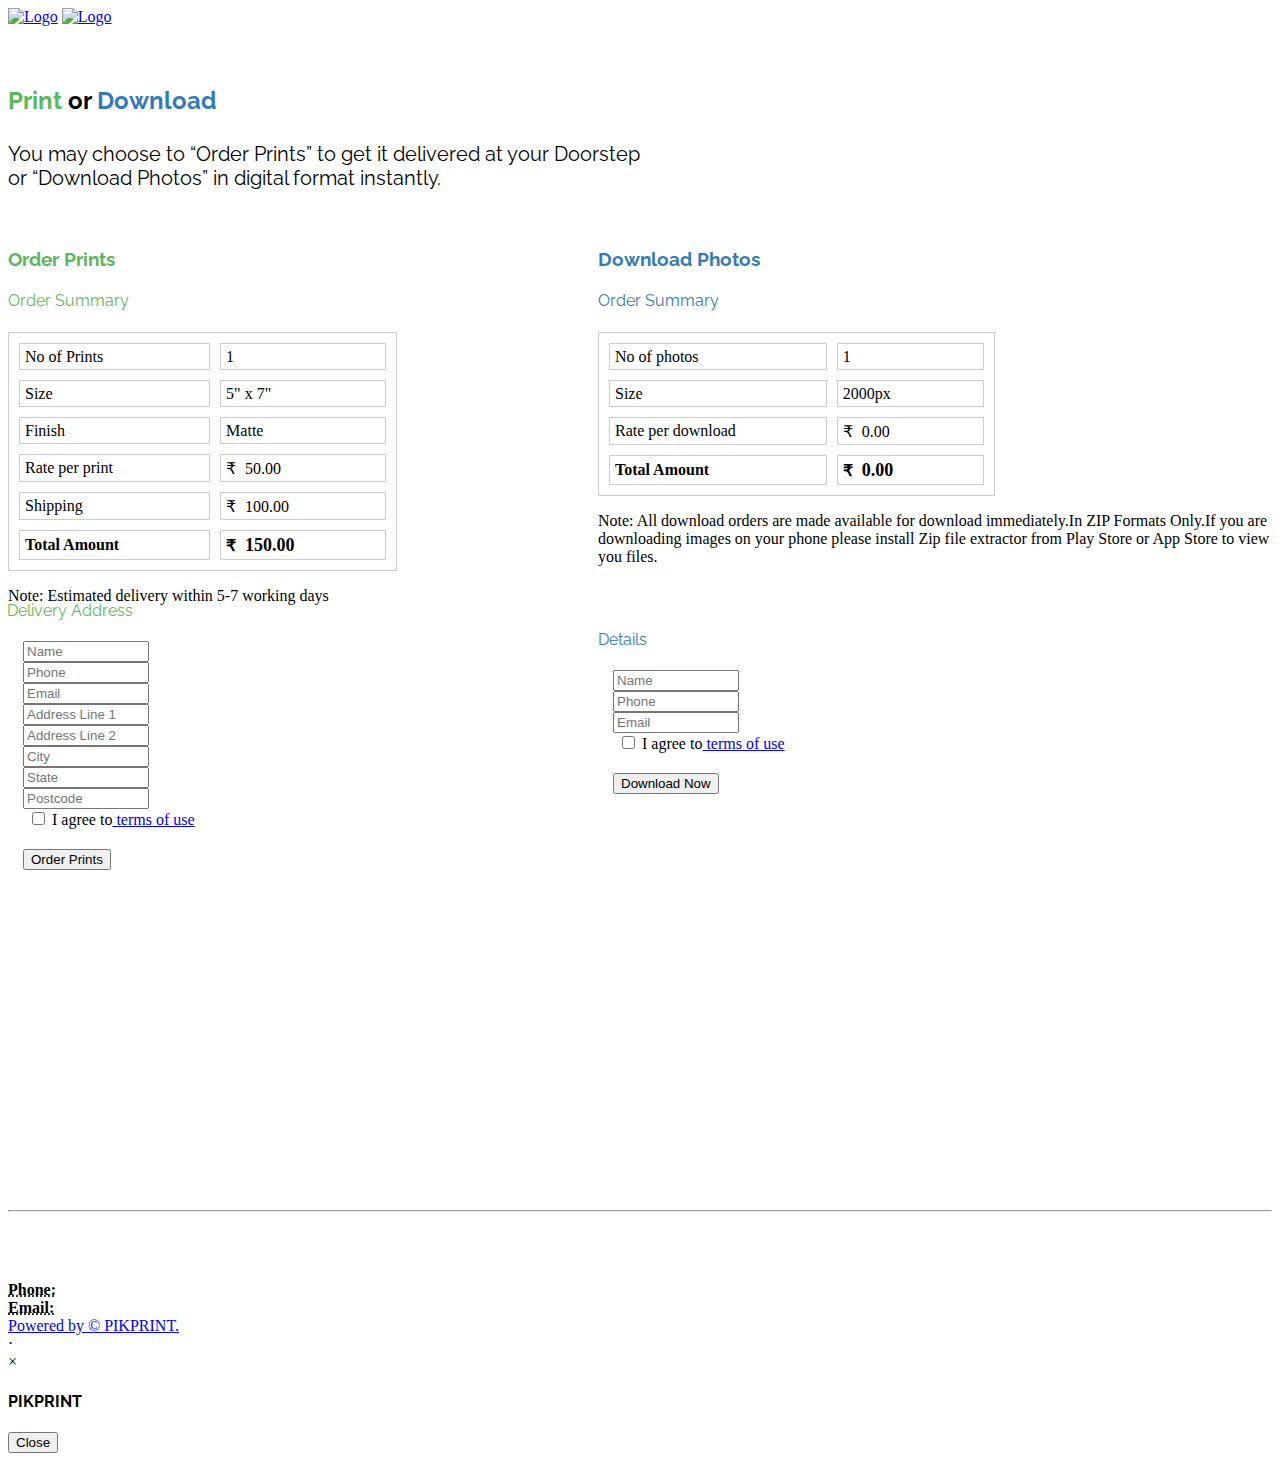
==== index.html @ 06d206bf "Update index.html" ====
<html dir="ltr" lang="en-US"><head>
    <title>PIKPRINT - Online photo printing service in India</title>
    <meta http-equiv="content-type" content="text/html; charset=utf-8">
    <meta name="generator" content=".Net MVC">
    <meta name="copyright" content="2018 All Rights Reserved by PIKPRINT.">
    <meta name="language" content="en-US">
    <meta name="author" content="PIKPRINT">

    <!-- Stylesheets
    ============================================= -->
    <link href="http://fonts.googleapis.com/css?family=Lato:300,400,400italic,600,700|Raleway:300,400,500,600,700|Crete+Round:400italic" rel="stylesheet" type="text/css">
    <link rel="stylesheet" href="css/bootstrap.css" type="text/css">
    <link rel="stylesheet" href="css/style.css" type="text/css">
    <link rel="stylesheet" href="css/swiper.css" type="text/css">
    <link rel="stylesheet" href="css/dark.css" type="text/css">
    <link rel="stylesheet" href="css/font-icons.css" type="text/css">
    <link rel="stylesheet" href="css/animate.css" type="text/css">
    <link rel="stylesheet" href="css/magnific-popup.css" type="text/css">
    <link rel="stylesheet" href="css/responsive.css" type="text/css">
    <link rel="stylesheet" href="css/custom.css" type="text/css">
    <meta name="viewport" content="width=device-width, initial-scale=1">
    <!--[if lt IE 9]>
        <script src="http://css3-mediaqueries-js.googlecode.com/svn/trunk/css3-mediaqueries.js"></script>
    <![endif]-->
    <style>
		h2,h3,h4{
		font-family:'Raleway', sans-serif;
		}
        #frmPersonalDetails .form-group, #frmPersonalDetailsDownload .form-group {
            margin-bottom: 0;
            position: relative;
        }

        ul.parsley-errors-list {
            position: absolute;
            top: 5px;
            right: 10px;
        }
        ul.parsley-errors-list li{
           color:red;
        }
		.form-control{
		width:68% ! important;
		}
		.add-left{
		left: 20px ! important;
		}
		.add-left-1{
		left: 605px ! important;
		}
		.add-top{
		top: 350px ! important;
		}
		td, th{
		padding-right: 90px ! important;
		padding-bottom: 3px ! important;
		padding-top: 4px ! important;
		padding-left: 0px ! important;
		}
		td span{
		margin-left: 5px ! important;
		}
		label{
		margin-left:5px ! important;
		}
    </style>
<style id="fit-vids-style">.fluid-width-video-wrapper{width:100%;position:relative;padding:0;}.fluid-width-video-wrapper iframe,.fluid-width-video-wrapper object,.fluid-width-video-wrapper embed {position:absolute;top:0;left:0;width:100%;height:100%;}</style></head>

<body class="stretched device-lg device-touch">
    <div id="wrapper" class="clearfix" style="animation-duration: 1.5s; opacity: 1;">
        <header id="header" class="sticky-header">
            <div id="header-wrap" class="">
                <div class="container clearfix">
                    
                    <div id="logo">
                        <a href="/" class="standard-logo" data-dark-logo="/ImageUploads/CMSLogos/95_dark.png"><img src="/ImageUploads/CMSLogos/95_dark.png" alt="Logo"></a>
                        <a href="/" class="retina-logo" data-dark-logo="/ImageUploads/CMSLogos/95_dark.png"><img src="/ImageUploads/CMSLogos/95_dark.png" alt="Logo"></a>
                    </div>
                </div>
            </div>
        </header>
        <div class="clear"></div>
        <section id="content" style="margin-bottom: 0px;">

            <div class="content-wrap" style="padding: 40px 0;">

                <div class="container clearfix">
                    <div class="heading-block center">
						<h2><span style="color:5cb85c">Print</span> or <span style="color:337ab7">Download</span></h2>
                    </div>
					<h4 class="text-center" style="font-weight:normal; font-size:20px; margin-bottom:40px">You may choose to “Order Prints” to get it delivered at your Doorstep <br>or “Download Photos” in digital format instantly.</h4>
                    <div class="post-grid grid-container grid-2 clearfix" data-layout="fitRows" style="position: relative; height: 972px;">
                        <div class="entry clearfix noborder nobottommargin nobottompadding" style="position: absolute; left: 0px; top: 0px;">
                            <div class="entry-title">
                                <h3 class="nomargin uppercase" style="font-weight:bold; color:#5cb85c">
                                    Order Prints

                                </h3>
                            </div>
							<div class="entry-title" style="margin-bottom:20px">
                                <h4 class="nomargin uppercase" style="font-weight:normal; color:#5cb85c">
                                    Order Summary

                                </h4>
                            </div>
                            <div class="entry-content">
                                <div class="col-md-12">
                                    <div class="form-horizontal pix-elem-form">
                                        <div class="form-group">
                                            <table class="table-bill" cellpadding="10" cellspacing="10" border="1" bordercolor="#cccccc">
                                                <tbody><tr><td><label>No of Prints </label></td><td><span id="lblTotalQty">1</span></td></tr>
                                                <tr><td><label>Size </label></td><td><span id="lblSize">5" x 7"</span></td></tr>
                                                <tr><td><label>Finish </label></td><td><span id="lblFinish">Matte</span></td></tr>
                                                <tr><td><label>Rate per print </label></td><td class="td-decimal"><label>₹ <span id="lblRate">50.00</span></label></td></tr>
                                                <tr><td><label>Shipping </label></td><td class="td-decimal"><label>₹ <span id="lblShipping">100.00</span></label></td></tr>
                                                <tr><td><label style="font-weight:bold;">Total Amount </label></td><td class="td-decimal"><label style="font-weight:bold;">₹ <span id="lblTotalAmount" style="font-size:large;">150.00</span></label></td></tr>
                                                
                                            </tbody></table>
                                            <p>Note: Estimated delivery within 5-7 working days</p>
                                        </div>
                                    </div>
                                </div>
                            </div>
                        </div>
    <div class="entry clearfix" style="position: absolute; left: 590px; top: 0px;"> 
    						<div class="entry-title">
                                <h3 class="nomargin uppercase" style="font-weight:bold; color:#337ab7">
                                    Download Photos

                                </h3>
                            </div>
							
                            <div class="entry-title" style="margin-bottom:20px">
                                <h4 class="nomargin uppercase" style="font-weight:normal; color:#337ab7">
                                    Order Summary
                                </h4>
                            </div>
                            <div class="entry-content">
                                <div class="col-md-12">
                                    <div class="form-horizontal pix-elem-form">
                                        <div class="form-group">
                                            <table class="table-bill" cellpadding="10" cellspacing="10" border="1" bordercolor="#cccccc">
                                                <tbody><tr><td><label>No of photos </label></td><td><span>1</span></td></tr>
                                                <tr><td><label>Size  </label></td><td><span>2000px</span></td></tr>
                                                <tr><td><label>Rate per download  </label></td><td class="td-decimal"><label>₹ <span id="lblRate">0.00</span></label></td></tr>
                                                <tr><td><label style="font-weight:bold;">Total Amount  </label></td><td class="td-decimal"><label style="font-weight:bold;">₹ <span id="lblTotalAmountDownload" style="font-size:large;">0.00</span></label></td></tr>
                                               
                                            </tbody></table>
											
                                            <p>Note: All download orders are made available for download immediately.In ZIP Formats Only.If you are downloading images on your phone please install Zip file extractor from Play Store or App Store to view you files.</p>
                                        </div>
                                    </div>
                                </div>
                            </div>
                        </div>
    <div class="entry clearfix noborder nobottommargin nobottompadding add-left add-top" style="position: absolute; left: 0px; top: 460px;">
                            <div class="entry-title" style="margin-left:-21px;margin-bottom:10px">
                                <h4 class="nomargin uppercase" style="font-weight:normal; color:#5cb85c">Delivery Address</h4>
                            </div>
                            <div class="entry-content" style="margin-left:-5px">
                                <div id="q-contact" class="widget quick-contact-widget customjs clearfix">
                                    <div class="quick-contact-form-result"></div>
                                    <form id="frmPersonalDetails" method="post" class="form-horizontal" novalidate="" data-parsley-validate="" autocomplete="on" action="/Album/PlaceAlbumOrder">
                                        <div class="form-process"></div>
                                        <div class="form-group"><input type="text" class="required form-control" id="txtName" name="Name" placeholder="Name" required=""></div>
                                        <div class="form-group"><input type="tel" class="required form-control" id="txtPhone" name="Phone" placeholder="Phone" required=""></div>
                                        <div class="form-group"><input type="email" class="required form-control" id="txtEmail" name="Email" placeholder="Email" required=""></div>
                                        <div class="form-group"><input type="text" class="required form-control" id="txtAddressLine1" name="txtAddressLine1" placeholder="Address Line 1" required=""></div>
                                        <div class="form-group"><input type="text" class="form-control" id="txtAddressLine2" name="txtAddressLine2" placeholder="Address Line 2"></div>
                                        <div class="form-group"><input type="text" class="required form-control" id="txtCity" name="City" placeholder="City" required=""></div>
                                        <div class="form-group"><input type="text" class="form-control" id="txtProvince" name="Province" placeholder="State" required=""></div>
                                        <div class="form-group"><input type="text" class="required form-control" id="txtPostcode" name="Postcode" placeholder="Postcode"></div>
                                        <div class="form-group">
                                            <div class="checkbox" style="margin-bottom:20px">
                                                <label>
                                                    <input type="checkbox" class="required" id="chkTerm" data-parsley-required-message="You must agree to terms of use" data-parsley-multiple="chkTerm"> I agree to<a href="http://pikprint.com/Home/TermsOfUse" target="_blank"> terms of use</a>
                                                </label>
                                            </div>
                                        </div>
                                        <div class="form-group"><button class="btn btn-lg btn-success" type="button" onclick="saveOrder();" id="btn-placeorder">Order Prints</button></div>
                                    </form>
                                </div>
                            </div>
                        </div>
                        <div class="entry clearfix add-left-1 add-top" style="position: absolute; top: 460px; left: 590px;">
                            <div class="entry-title" style="margin-left:-15px;margin-bottom:10px;margin-top:50px">
                                <h4 class="nomargin uppercase" style="font-weight:normal; color:#337ab7">Details</h4>
                            </div>
                            <div class="entry-content">
                                <div id="q-contact" class="widget quick-contact-widget customjs clearfix">
                                    <div class="quick-contact-form-result"></div>
                                    <form id="frmPersonalDetailsDownload" method="post" class="form-horizontal" novalidate="" data-parsley-validate="" autocomplete="on" action="/Album/PlaceAlbumOrder">
                                        <div class="form-process"></div>
                                        <div class="form-group"><input type="text" class="required form-control" id="txtName" name="Name" placeholder="Name" required=""></div>
                                        <div class="form-group"><input type="tel" class="required form-control" id="txtPhone" name="Phone" placeholder="Phone" required=""></div>
                                        <div class="form-group"><input type="email" class="required form-control" id="txtEmail" name="Email" placeholder="Email" required=""></div>
                                        <div class="form-group">
                                            <div class="checkbox" style="margin-bottom:20px">
                                                <label>
                                                    <input type="checkbox" class="required" id="chkTerm" data-parsley-required-message="You must agree to terms of use" data-parsley-multiple="chkTerm"> I agree to<a href="http://pikprint.com/Home/TermsOfUse" target="_blank"> terms of use</a>
                                                </label>
                                            </div>
                                        </div>
                                        <div class="form-group"><button class="btn btn-lg btn-primary" type="button" onclick="downloadOrder();" id="btn-placeorder">Download Now</button></div>
                                    </form>
                                </div>
                            </div>
                        </div>

                    </div>

                    
                    
                    <hr>
                    
                </div>

            </div>

        </section>
        <footer id="footer" class="dark">

            <div class="container">

                <!-- Footer Widgets
            ============================================= -->
                <div class="footer-widgets-wrap clearfix">
                        <div class="col_two_third">
                            <div class="col_one_third">
                                <div class="widget clearfix">
                                    
                                    <h4></h4>
                                    <div style="background: url('images/world-map.png') no-repeat center center; background-size: 100%;">
                                        <address style="white-space:pre-wrap"></address>
                                        <abbr title="Phone Number"><strong>Phone:</strong></abbr> <br>
                                        <abbr title="Email Address"><strong>Email:</strong></abbr> 
                                    </div>

                                </div>

                            </div>
                            <div class="col_one_third">
                                <div class="widget widget_links clearfix"></div>
                            </div>
                            <div class="col_one_third col_last">


                            </div>
                        </div>

                </div><!-- .footer-widgets-wrap end -->

            </div>

            <!-- Copyrights
        ============================================= -->
            <div id="copyrights">

                <div class="container clearfix">
                        <div class="col_half">
                            <a href="http://pikprint.com">Powered by © PIKPRINT.<br></a>
                            <div class="copyright-links">
                                                            </div>
                        </div>
                        <div class="col_half col_last tright">
                            <i class="icon-envelope2"></i>  <span class="middot">·</span> <i class="icon-headphones"></i> 
                        </div>

                </div>

            </div><!-- #copyrights end -->
        </footer>
    </div>
    <div class="modal fade" tabindex="-1" role="dialog" id="popup-alert">
        <div class="modal-dialog">
            <div class="modal-content">
                <div class="modal-header">
                    <span class="close" data-dismiss="modal" aria-label="Close"><span aria-hidden="true">×</span></span>
                    <h4 class="modal-title">PIKPRINT</h4>
                </div>
                <div class="modal-body">
                    <p id="popup-alert-message"></p>
                </div>
                <div class="modal-footer">
                    <button type="button" class="btn btn-default" data-dismiss="modal">Close</button>
                </div>
            </div><!-- /.modal-content -->
        </div><!-- /.modal-dialog -->
    </div>
    <div id="gotoTop" class="icon-angle-up" style="display: none;"></div>
    <!-- External JavaScripts
    ============================================= -->
    <script type="text/javascript" src="js/jquery.js"></script>
    <script type="text/javascript" src="js/plugins.js"></script>

    <!-- Footer Scripts
    ============================================= -->
    <script type="text/javascript" src="js/functions.js"></script>
    <script>
        function signOut() {
            document.getElementById("frmLogOff").submit();
        }
        window.alert = function (message) {
            toastr.error(message);
        }
    </script>
        <script src="/Scripts/parsley.min.js"></script>
    <script src="https://checkout.razorpay.com/v1/checkout.js"></script><div class="razorpay-container" style="z-index: 1000000000; position: fixed; top: 0px; display: none; left: 0px; height: 100%; width: 100%; backface-visibility: hidden; overflow-y: visible;"><style>@keyframes rzp-rot{to{transform: rotate(360deg);}}@-webkit-keyframes rzp-rot{to{-webkit-transform: rotate(360deg);}}</style><div class="razorpay-backdrop" style="min-height: 100%; transition: 0.3s ease-out; position: fixed; top: 0px; left: 0px; width: 100%; height: 100%;"><span style="text-decoration: none; background: rgb(214, 68, 68); border: 1px dashed white; padding: 3px; opacity: 0; transform: rotate(45deg); transition: opacity 0.3s ease-in; font-family: lato, ubuntu, helvetica, sans-serif; color: white; position: absolute; width: 200px; text-align: center; right: -50px; top: 50px;">Test Mode</span></div><iframe style="opacity: 1; height: 100%; position: relative; background: none; display: block; border: 0 none transparent; margin: 0px; padding: 0px;" allowtransparency="true" width="100%" height="100%" src="https://api.razorpay.com/v1/checkout/public" class="razorpay-checkout-frame"></iframe></div><div class="razorpay-container" style="z-index: 1000000000; position: fixed; top: 0px; display: none; left: 0px; height: 100%; width: 100%; backface-visibility: hidden; overflow-y: visible;"><style>@keyframes rzp-rot{to{transform: rotate(360deg);}}@-webkit-keyframes rzp-rot{to{-webkit-transform: rotate(360deg);}}</style><div class="razorpay-backdrop" style="min-height: 100%; transition: 0.3s ease-out; position: fixed; top: 0px; left: 0px; width: 100%; height: 100%;"><span style="text-decoration: none; background: rgb(214, 68, 68); border: 1px dashed white; padding: 3px; opacity: 0; transform: rotate(45deg); transition: opacity 0.3s ease-in; font-family: lato, ubuntu, helvetica, sans-serif; color: white; position: absolute; width: 200px; text-align: center; right: -50px; top: 50px;">Test Mode</span></div><iframe style="opacity: 1; height: 100%; position: relative; background: none; display: block; border: 0 none transparent; margin: 0px; padding: 0px;" allowtransparency="true" width="100%" height="100%" src="https://api.razorpay.com/v1/checkout/public" class="razorpay-checkout-frame"></iframe></div><div class="razorpay-container" style="z-index: 1000000000; position: fixed; top: 0px; display: none; left: 0px; height: 100%; width: 100%; backface-visibility: hidden; overflow-y: visible;"><style>@keyframes rzp-rot{to{transform: rotate(360deg);}}@-webkit-keyframes rzp-rot{to{-webkit-transform: rotate(360deg);}}</style><div class="razorpay-backdrop" style="min-height: 100%; transition: 0.3s ease-out; position: fixed; top: 0px; left: 0px; width: 100%; height: 100%;"><span style="text-decoration: none; background: rgb(214, 68, 68); border: 1px dashed white; padding: 3px; opacity: 0; transform: rotate(45deg); transition: opacity 0.3s ease-in; font-family: lato, ubuntu, helvetica, sans-serif; color: white; position: absolute; width: 200px; text-align: center; right: -50px; top: 50px;">Test Mode</span></div><iframe style="opacity: 1; height: 100%; position: relative; background: none; display: block; border: 0 none transparent; margin: 0px; padding: 0px;" allowtransparency="true" width="100%" height="100%" src="https://api.razorpay.com/v1/checkout/public" class="razorpay-checkout-frame"></iframe></div><div class="razorpay-container" style="z-index: 1000000000; position: fixed; top: 0px; display: none; left: 0px; height: 100%; width: 100%; backface-visibility: hidden; overflow-y: visible;"><style>@keyframes rzp-rot{to{transform: rotate(360deg);}}@-webkit-keyframes rzp-rot{to{-webkit-transform: rotate(360deg);}}</style><div class="razorpay-backdrop" style="min-height: 100%; transition: 0.3s ease-out; position: fixed; top: 0px; left: 0px; width: 100%; height: 100%;"><span style="text-decoration: none; background: rgb(214, 68, 68); border: 1px dashed white; padding: 3px; opacity: 0; transform: rotate(45deg); transition: opacity 0.3s ease-in; font-family: lato, ubuntu, helvetica, sans-serif; color: white; position: absolute; width: 200px; text-align: center; right: -50px; top: 50px;">Test Mode</span></div><iframe style="opacity: 1; height: 100%; position: relative; background: none; display: block; border: 0 none transparent; margin: 0px; padding: 0px;" allowtransparency="true" width="100%" height="100%" src="https://api.razorpay.com/v1/checkout/public" class="razorpay-checkout-frame"></iframe></div>
    <script>
        $(document).ready(function () {
            $("#frmPersonalDetails").submit(function (e) {
                e.preventDefault();
                if ($("#frmPersonalDetails").parsley("isValid")) {
                    payNow();
                }
            });
            $("#frmPersonalDetailsDownload").submit(function (e) {
                e.preventDefault();
                if ($("#frmPersonalDetailsDownload").parsley("isValid")) {
                    payNowForDownload();
                }
            });
        });
        function saveOrder() {
            $("#frmPersonalDetails").submit();
        }
        function downloadOrder() {
            $("#frmPersonalDetailsDownload").submit();
        }
        function payNow() {
            var options = {
                "key": "rzp_live_Bh2Jf9iFhUNEFf",
                "amount": parseInt(Number($("#lblTotalAmount").html()) * 100), // * 100 for Paise
                "name": "PikPrint",
                "description": "Photo Prints",
                //"image": "images/Home/Xatalog_RazorPay.png",
                "handler": function (response) {
                    $.ajax({
                        url: '/Album/PlaceAlbumOrder',
                        type: 'POST',
                        contentType: 'application/json',
                        async: false,
                        data: JSON.stringify({
                            Name: $("#frmPersonalDetails #txtName").val(),
                            Phone: $("#frmPersonalDetails #txtPhone").val(),
                            Email: $("#frmPersonalDetails #txtEmail").val(),
                            AddressLine1: $("#txtAddressLine1").val(),
                            AddressLine2: $("#txtAddressLine2").val(),
                            City: $("#txtCity").val(),
                            Province: $("#txtProvince").val(),
                            Postcode: $("#txtPostcode").val(),
                            Razorpayref: response.razorpay_payment_id,
                        }),
                        success: function (returnData) {
                            if (returnData.Result == "OK") {
                                //alert("Payment successful. Reference code " + response.razorpay_payment_id);
                                $("#popup-alert-message").html("Thank you for placing order with us. Your payment reference is " + response.razorpay_payment_id);
                                $("#popup-alert").modal();
                                $('#popup-alert').on('hidden.bs.modal', function () {
                                    location.href = "/";
                                });
                            }
                            else alert(returnData.Message);
                        },
                        error: function (xhr, textStatus, errorThrown) {
                            alert('Oops! Something went wrong...');
                        }
                    });
                },
                "prefill": {
                    "name": $("#frmPersonalDetails #txtName").val(),
                    "email": $("#frmPersonalDetails #txtEmail").val(),
                    "contact": $("#frmPersonalDetails #txtPhone").val()
                },
                "notes": {
                    "address": $("#txtAddressLine1").val() + ", " + $("#txtAddressLine2").val()
                },
                "theme": {
                    "color": "rgba(65, 186, 97, 1)"
                }
            };
            var rzp1 = new Razorpay(options);
            rzp1.open();
        }

        function payNowForDownload() {
            var amt = Number($("#lblTotalAmountDownload").html());
            if (amt < 1)
            {
                saveDownloadOrder("fD");
            }
            else
            { //////Go for payment
                var options = {
                    "key": "rzp_live_Bh2Jf9iFhUNEFf",
                    "amount": parseInt(amt * 100), // * 100 for Paise
                    "name": "PikPrint",
                    "description": "Photo Downloads",
                    //"image": "images/Home/Xatalog_RazorPay.png",
                    "handler": function (response) {
                        saveDownloadOrder(response.razorpay_payment_id);
                    },
                    "prefill": {
                        "name": $("#frmPersonalDetailsDownload #txtName").val(),
                        "email": $("#frmPersonalDetailsDownload #txtEmail").val(),
                        "contact": $("#frmPersonalDetailsDownload #txtPhone").val()
                    },
                    "notes": {
                        "address": $("#txtAddressLine1").val() + ", " + $("#txtAddressLine2").val()
                    },
                    "theme": {
                        "color": "rgba(65, 186, 97, 1)"
                    }
                };
                var rzp1 = new Razorpay(options);
                rzp1.open();
            }

        }
        function saveDownloadOrder(razorpay_payment_id) {
            $.ajax({
                url: '/Album/PlaceAlbumOrderForDownload',
                type: 'POST',
                contentType: 'application/json',
                async: false,
                data: JSON.stringify({
                    Name: $("#frmPersonalDetailsDownload #txtName").val(),
                    Phone: $("#frmPersonalDetailsDownload #txtPhone").val(),
                    Email: $("#frmPersonalDetailsDownload #txtEmail").val(),
                    Razorpayref: razorpay_payment_id,
                }),
                success: function (returnData) {
                    if (returnData.Result == "OK") {
                        //alert("Payment successful. Reference code " + response.razorpay_payment_id);
                        $("#popup-alert-message").html("Thank you for placing order with us. Your payment reference is " + returnData.PaymentRefCode);
                        $("#popup-alert").modal();
                        $('#popup-alert').on('hidden.bs.modal', function () {
                            location.href = "/Album/DownloadOrder?r=" + returnData.PaymentRefCode;
                        });
                    }
                    else alert(returnData.Message);
                },
                error: function (xhr, textStatus, errorThrown) {
                    alert('Oops! Something went wrong...');
                }
            });
        }
    </script>

</body></html>
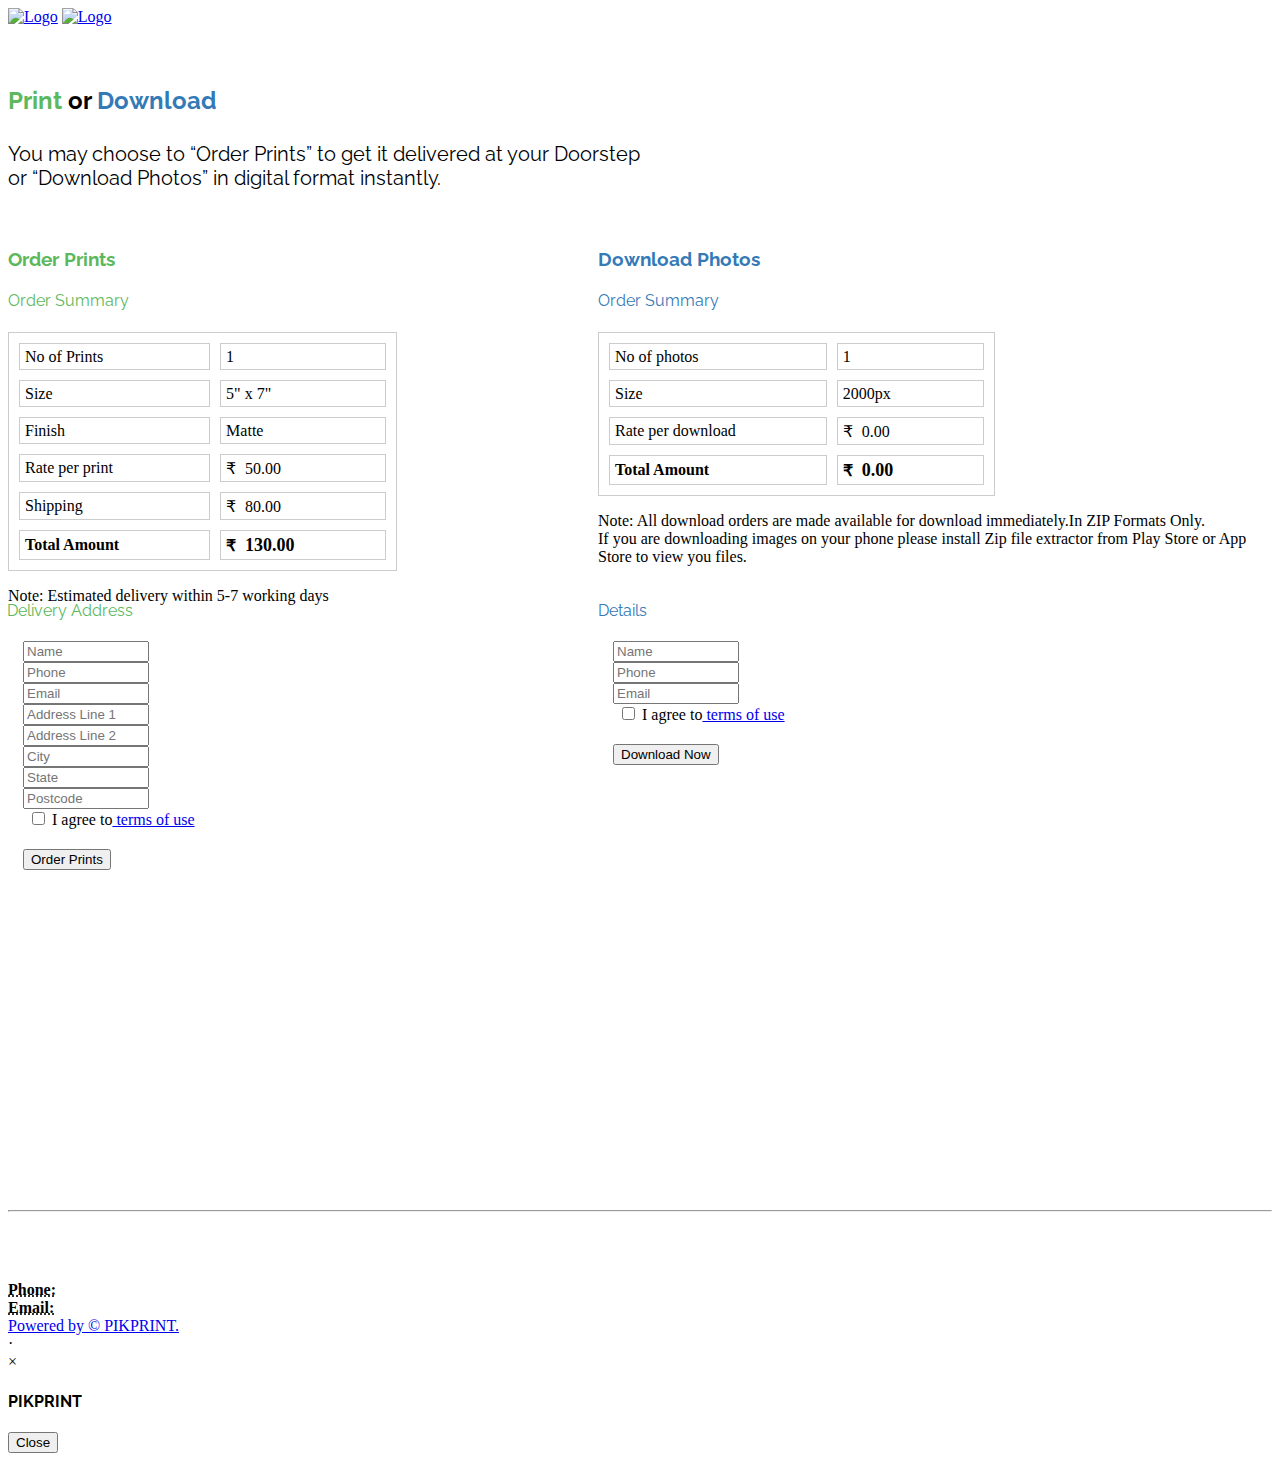
==== commit 620e9e67: "Update index.html" ====
--- a/index.html
+++ b/index.html
@@ -112,8 +112,8 @@
                                                 <tr><td><label>Size </label></td><td><span id="lblSize">5" x 7"</span></td></tr>
                                                 <tr><td><label>Finish </label></td><td><span id="lblFinish">Matte</span></td></tr>
                                                 <tr><td><label>Rate per print </label></td><td class="td-decimal"><label>₹ <span id="lblRate">50.00</span></label></td></tr>
-                                                <tr><td><label>Shipping </label></td><td class="td-decimal"><label>₹ <span id="lblShipping">100.00</span></label></td></tr>
-                                                <tr><td><label style="font-weight:bold;">Total Amount </label></td><td class="td-decimal"><label style="font-weight:bold;">₹ <span id="lblTotalAmount" style="font-size:large;">150.00</span></label></td></tr>
+                                                <tr><td><label>Shipping </label></td><td class="td-decimal"><label>₹ <span id="lblShipping">80.00</span></label></td></tr>
+                                                <tr><td><label style="font-weight:bold;">Total Amount </label></td><td class="td-decimal"><label style="font-weight:bold;">₹ <span id="lblTotalAmount" style="font-size:large;">130.00</span></label></td></tr>
                                                 
                                             </tbody></table>
                                             <p>Note: Estimated delivery within 5-7 working days</p>
@@ -146,8 +146,7 @@
                                                 <tr><td><label style="font-weight:bold;">Total Amount  </label></td><td class="td-decimal"><label style="font-weight:bold;">₹ <span id="lblTotalAmountDownload" style="font-size:large;">0.00</span></label></td></tr>
                                                
                                             </tbody></table>
-											
-                                            <p>Note: All download orders are made available for download immediately.In ZIP Formats Only.If you are downloading images on your phone please install Zip file extractor from Play Store or App Store to view you files.</p>
+                                            <p>Note: All download orders are made available for download immediately.In ZIP Formats Only.<br/>If you are downloading images on your phone please install Zip file extractor from Play Store or App Store to view you files.</p>
                                         </div>
                                     </div>
                                 </div>
@@ -183,7 +182,7 @@
                             </div>
                         </div>
                         <div class="entry clearfix add-left-1 add-top" style="position: absolute; top: 460px; left: 590px;">
-                            <div class="entry-title" style="margin-left:-15px;margin-bottom:10px;margin-top:50px">
+                            <div class="entry-title" style="margin-left:-15px;margin-bottom:10px;">
                                 <h4 class="nomargin uppercase" style="font-weight:normal; color:#337ab7">Details</h4>
                             </div>
                             <div class="entry-content">
